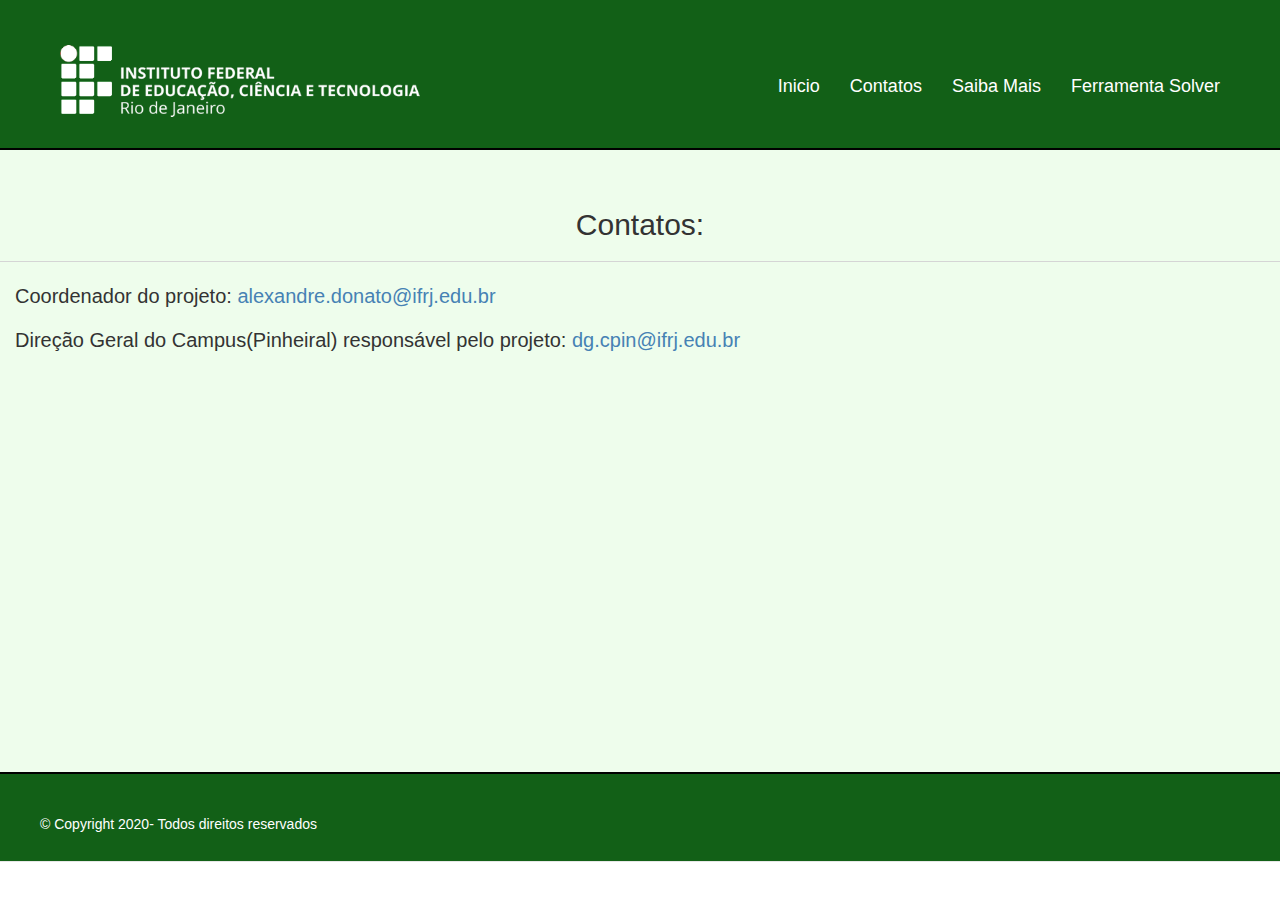
==== PIBIC-Adubacao-main/PIBIC-Adubacao-main/Site/pages/contato/contato.html @ 0de8a41a "Add files via upload" ====
<!DOCTYPE html>
<html lang="pt-br">
<head>

	<title>Contatos</title>
	<meta charset="utf-8">
	<meta http-equiv="X-UA-Compatible" content="IE=edge">
	<meta name="viewport" content="width=device-width, initial-scale=1">
	<link rel="icon" type="imagem/png" href="../../imagens/favicon.png">
	<link href="../../../bootstrap/css/bootstrap.css" rel="stylesheet">
	<link rel="stylesheet" href="../../styles/StyleNav.css">
		<link rel="stylesheet" type="text/css" href="style.css">
	<!-- 
    Para mudar a cor da navbar, entre no site https://work.smarchal.com/twbscolor/css/e74c3cc0392becf0f1ffbbbc0
	-->
	
	<script src="../../../bootstrap/js/jquery-2.2.4.min.js"></script>
	<script src="../../../bootstrap/js/bootstrap.min.js"></script>
</head>
<body>
		<nav class="navbar navbar-default navbar-static-top sem-margem top" style="padding: 45px;">  
	      <div class="navbar-header">
	        <div class="row">
        <div class="col-md-12">
          <img class="img-responsive img-ifrj" src="../../imagens/logo-ifrj.png"/>
        </div>
      </div>
	        <button type="button" class="navbar-toggle" data-toggle="collapse" data-target="#navBar">
	          <span class="sr-only">Toggle header</span>
	          <span class="icon-bar"></span>
	          <span class="icon-bar"></span>
	          <span class="icon-bar"></span>
	        </button>
	      </div>
	      <div class="collapse navbar-collapse" id="navBar">
	        
	        <!-- menu alinhado à direita com a classe ".padDireita" -->
	        <ul class="nav navbar-nav navbar-right padDireita">
	        <li><a href="../home/index.html" style="color: white;">Inicio</a></li>
	          <li><a href="../contato/contato.html" style="color: white;">Contatos</a></li>
	          <li><a href="../saiba mais/saibaMais.html" style="color: white;">Saiba Mais</a></li>
			  <li><a href="../solver/solver.html" style="color:white;">Ferramenta Solver</a></li>
	          
	        </ul>
	      </div>
	  	</nav>

				
		
	  	<div class="jumbotron" style="text-align: center; background-color: #eefdec;height: 70vh;" >
			<h2 >Contatos:</h2>
			<hr>
			<p style="margin: 15px; text-align:justify;">Coordenador do projeto: <span style="color: #4682B4">alexandre.donato@ifrj.edu.br</span> </p>
			<p style="margin: 15px; text-align:justify;">Direção Geral do Campus(Pinheiral) responsável pelo projeto: <span style="color: #4682B4">dg.cpin@ifrj.edu.br</span>	</p>
			<!-- Mudança -->
		</div>
		<nav class="navbar navbar-default navbar-static-top sm bot" id="nav-contato" style="padding: 25px;margin-top: 10px;">
			<p class="navbar-text" style="color: white">© Copyright 2020- Todos direitos reservados</p>
		</nav>


</body>
</html>
---- PIBIC-Adubacao-main/PIBIC-Adubacao-main/Site/styles/StyleNav.css ----
.sem-margem {
    margin: 0;
}

.sm {
    margin: 0px;
    border-top: black solid 2px;
}

.padDireita {

    padding-right: 15px;
    font-size: 18px;
    margin-top: 16px;
}

.navbar{
    background-color: #126017;  
}
.top{
    border-bottom:black solid 2px;
    height: 150px;
}

.bot{
    height: 90px;
}

.img-ifrj {
    width: 360px;
    height: auto;
}

#nav-contato {
	position: fixed;
	top:84.7%;
	width: 100%;
}
---- PIBIC-Adubacao-main/PIBIC-Adubacao-main/Site/pages/contato/style.css ----
.container {
    /*
        retira o espaço interno da classe ".container"
    */
    padding-left: 0px;
    padding-right: 0px;
}
/* Coloca 20px antes da div=row que contém as guias  */
p{
    margin: 30px;
    text-align: left; 
}
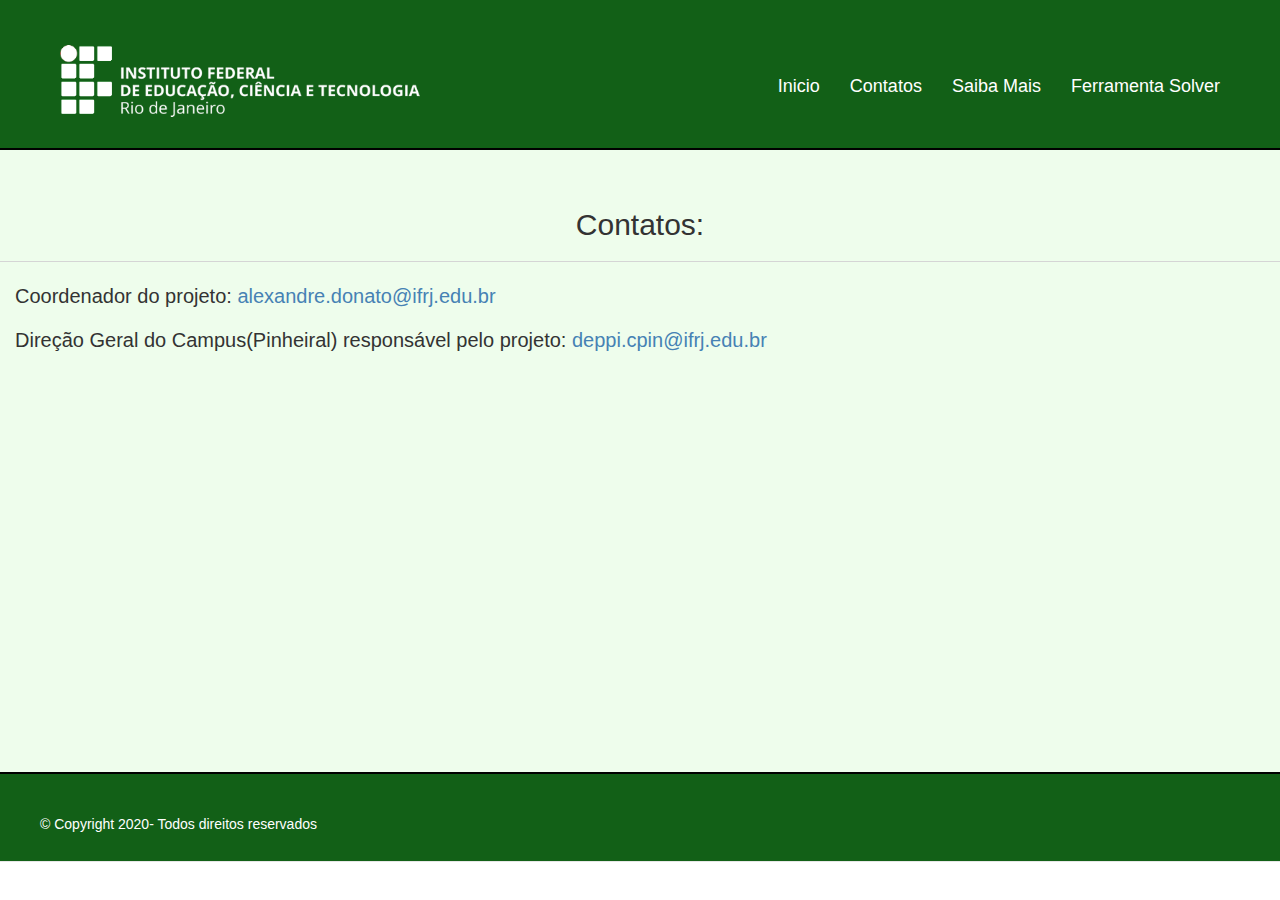
==== commit 47992c84: "Update contato.html" ====
--- a/PIBIC-Adubacao-main/PIBIC-Adubacao-main/Site/pages/contato/contato.html
+++ b/PIBIC-Adubacao-main/PIBIC-Adubacao-main/Site/pages/contato/contato.html
@@ -51,7 +51,7 @@
 			<h2 >Contatos:</h2>
 			<hr>
 			<p style="margin: 15px; text-align:justify;">Coordenador do projeto: <span style="color: #4682B4">alexandre.donato@ifrj.edu.br</span> </p>
-			<p style="margin: 15px; text-align:justify;">Direção Geral do Campus(Pinheiral) responsável pelo projeto: <span style="color: #4682B4">dg.cpin@ifrj.edu.br</span>	</p>
+			<p style="margin: 15px; text-align:justify;">Direção Geral do Campus(Pinheiral) responsável pelo projeto: <span style="color: #4682B4">deppi.cpin@ifrj.edu.br</span>	</p>
 			<!-- Mudança -->
 		</div>
 		<nav class="navbar navbar-default navbar-static-top sm bot" id="nav-contato" style="padding: 25px;margin-top: 10px;">
@@ -60,4 +60,4 @@
 
 
 </body>
-</html>+</html>
